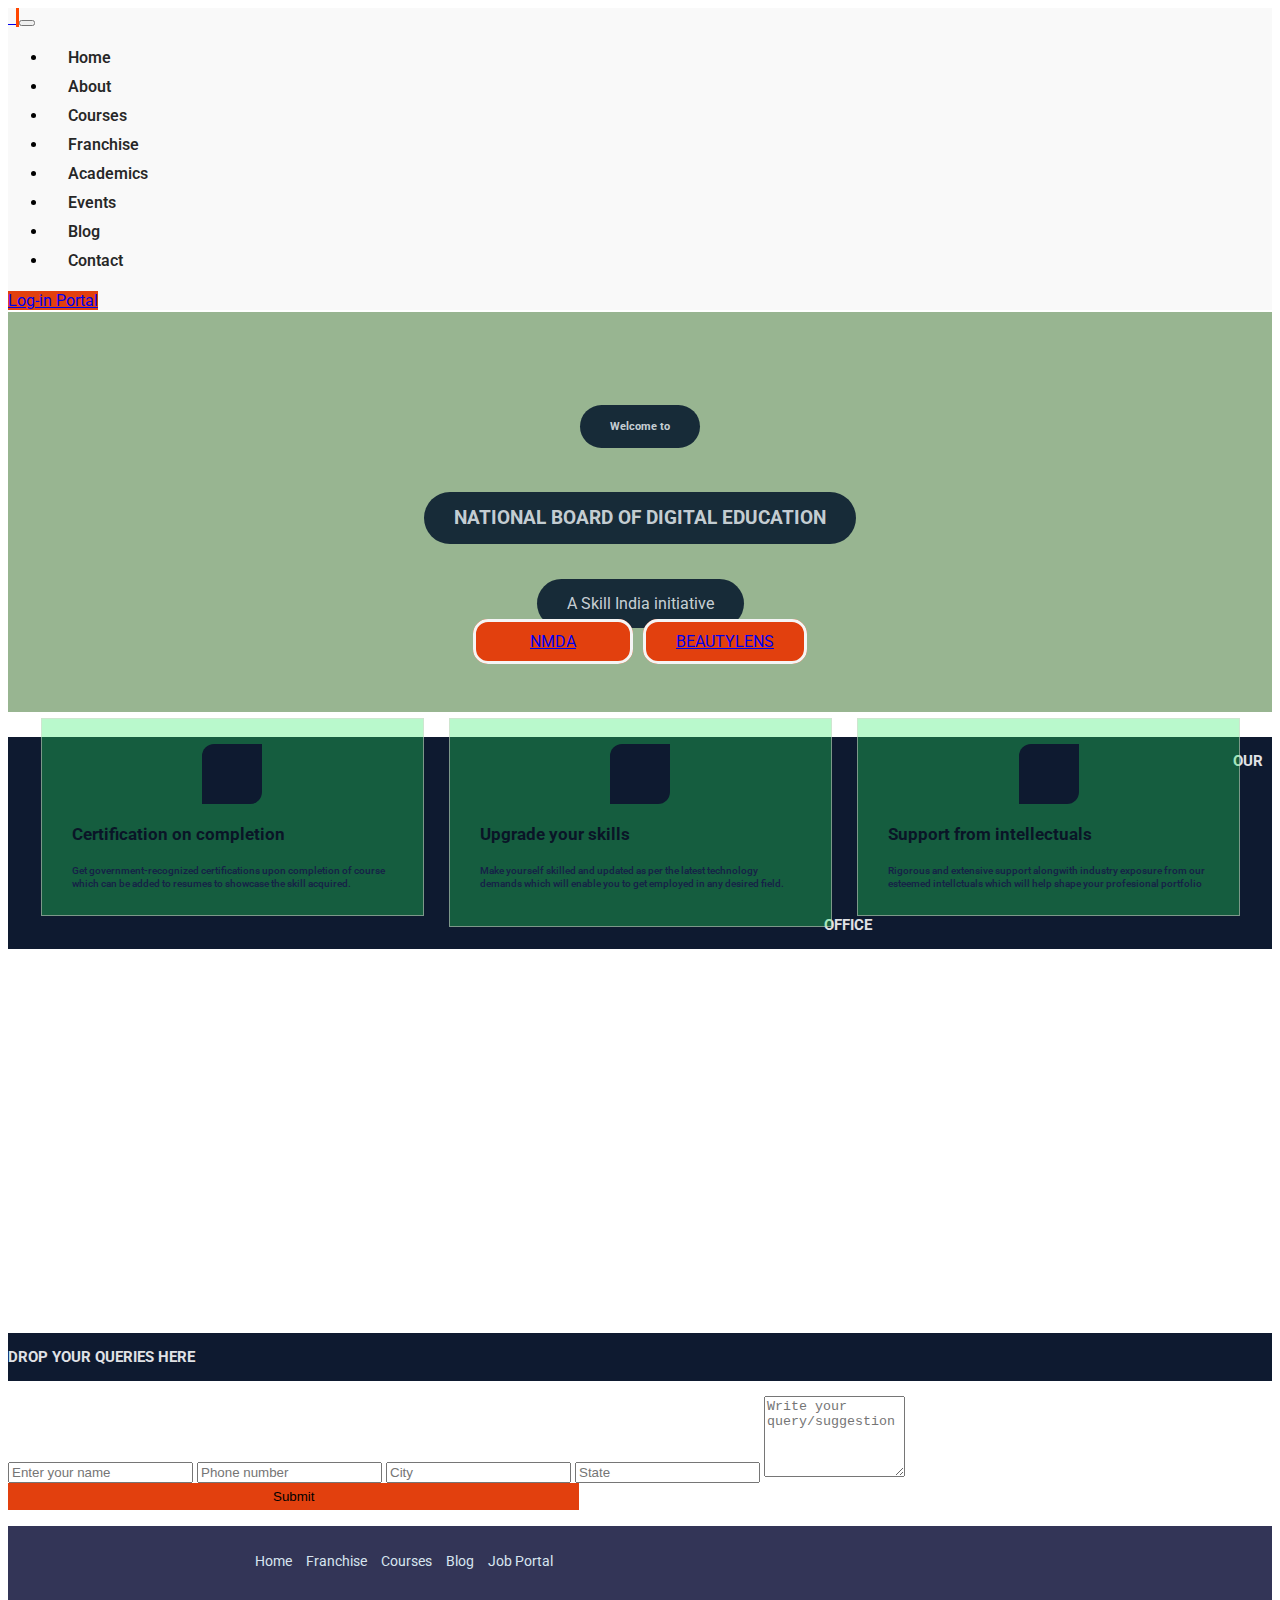
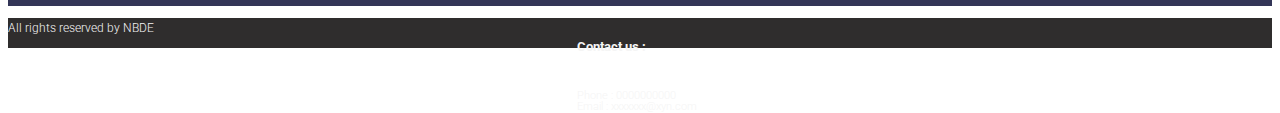
==== index.html @ f643045c "Add files via upload" ====
<!doctype html>
<html lang="en">

<head>
  <!-- Required meta tags -->
  <meta charset="utf-8">
  <meta name="viewport" content="width=device-width, initial-scale=1">

  <!-- fonts -->
  <link
    href="https://fonts.googleapis.com/css2?family=Roboto:ital,wght@0,100;0,300;0,400;0,500;0,700;1,100;1,300;1,400;1,500;1,700&family=Rubik:ital,wght@0,300;0,400;0,500;0,600;1,300;1,400;1,500&display=swap"
    rel="stylesheet">

  <link rel="stylesheet" href="https://cdnjs.cloudflare.com/ajax/libs/font-awesome/5.14.0/css/all.min.css"
    integrity="sha512-1PKOgIY59xJ8Co8+NE6FZ+LOAZKjy+KY8iq0G4B3CyeY6wYHN3yt9PW0XpSriVlkMXe40PTKnXrLnZ9+fkDaog=="
    crossorigin="anonymous" />


  <!-- Bootstrap CSS -->
  <link rel="stylesheet" href="https://stackpath.bootstrapcdn.com/bootstrap/5.0.0-alpha1/css/bootstrap.min.css"
    integrity="sha384-r4NyP46KrjDleawBgD5tp8Y7UzmLA05oM1iAEQ17CSuDqnUK2+k9luXQOfXJCJ4I" crossorigin="anonymous">

  <link rel="stylesheet" href="style.css">


  <title>NBDE-A SKILL INDIA INITIATIVE</title>

</head>

<body>

  <nav class="navbar navbar-expand-lg navbar-light top-menu bg align-items-center">
    <div class="container-fluid">
      <a class="navbar-brand " href="#">
        <img class="img-cl" src="images/dd.png" alt="">
        <img class="img-cl img2" src="images/NBDE.png" alt="">


      </a>


      <button class="navbar-toggler" type="button" data-toggle="collapse" data-target="#navbarSupportedContent"
        aria-controls="navbarSupportedContent" aria-expanded="false" aria-label="Toggle navigation">
        <span class="navbar-toggler-icon"></span>
      </button>


      <div class="collapse navbar-collapse" id="navbarSupportedContent">

        <ul class="navbar-nav ml-auto menu1">
          <li><a href="#">Home</a></li>
          <li><a href="#">About</a></li>
          <li><a href="#">Courses</a></li>
          <li><a href="#">Franchise</a></li>
          <li><a href="#">Academics</a></li>
          <li><a href="#">Events</a></li>
          <li><a href="#">Blog</a></li>
          <li><a href="#">Contact</a></li>
        </ul>

        <div class="header-login d-flex ">
          <div class="login">

            <a href="#" class="btn btn-primary">Log-in Portal</a>
          </div>
        </div>



      </div>
    </div>
  </nav>

  <!-- banner section  -->

  <div class="banner-section shadow p-1 mb-4  ">

    <div class="banner-info">

      <h6 class="b-style">Welcome to</h6>
      <h3 class="b-style">NATIONAL BOARD OF DIGITAL EDUCATION</h3>
      <P class="b-style">A Skill India initiative </P>

    </div>

    <div class="banner-button">

      <li><a href="#" class="btn btn-primary b1">NMDA</a></li>
      <li><a href="#" class="btn btn-primary">BEAUTYLENS</a></li>

    </div>

  </div>


  <!-- Services Section -->
  <div class="services clearfix text-center">
    <div class="fixed">
      <div class="service-item">
        <span> <i class="fas fa-certificate"></i></span>
        <h4>Certification on completion</h4>
        <p>Get government-recognized certifications upon completion of course which can be added to resumes to
          showcase the skill acquired.</p>
      </div>
      <div class="service-item s2">
        <span><i class="fas fa-lightbulb"></i></span>
        <h4>Upgrade your skills</h4>
        <p>Make yourself skilled and updated as per the latest technology demands which will enable you to get
          employed in any desired field.</p>
      </div>
      <div class="service-item s3">
        <span><i class="far fa-comment-dots"></i></span>
        <h4>Support from intellectuals</h4>
        <p> Rigorous and extensive support alongwith industry exposure from our esteemed intellctuals which will help
          shape your
          profesional portfolio </p>
      </div>
    </div>
  </div>

  <!-- company address and contact form -->

  <div class="contact-map-section mb-4">
    <div class="container-fluid">
      <div class="row">
        <div class="col-lg-6">
          <div class="map-part text-center mt-4">
            <h4 class="border"> OUR OFFICE </h4>
            <map name=""class="m"> <iframe
                src="https://www.google.com/maps/embed?pb=!1m18!1m12!1m3!1d3619.5638315247966!2d93.06848989999999!3d24.8787423!2m3!1f0!2f0!3f0!3m2!1i1024!2i768!4f13.1!3m3!1m2!1s0x374faad4ff902421%3A0x40eff17e2196d9f3!2sSarkar%20Digital%20Education!5e0!3m2!1sen!2sin!4v1600941499332!5m2!1sen!2sin"
                width="580" height="345" frameborder="0" style="border:0;" allowfullscreen="" aria-hidden="false"
                tabindex="0"></iframe></map>
          </div>

        </div>
        <div class="col-lg-6">
          <div class="contact-part mt-4 text-center">
            <h4 class="border">DROP YOUR QUERIES HERE</h4>
            <form action="#" class="">
              <input type="text" name="" id="" class="form-control mb-1" placeholder="Enter your name">
              <input type="number" class="form-control mb-1" placeholder="Phone number">
              <input type="text" class="form-control mb-1" placeholder="City">
              <input type="text" class="form-control mb-1" placeholder="State">

              <textarea type="textarea" rows="5" cols="15" class="form-control mb-1"
                placeholder="Write your query/suggestion"></textarea>
                
              <input type="submit" class="btn btn-primary mt-1 sb  ">
            </form>
          </div>

        </div>
      </div>
    </div>
  </div>







  <!-- footer section -->

  <div class="footer-section">
    <div class="container-fluid ">

      <div class="row row1">
        <div class="col-lg-6 w-50 ">
          <div class="footer-menu">
            <ul>
              <li><a href="#">Home</a></li>
              <li><a href="#">Franchise</a></li>
              <li><a href="#">Courses</a></li>
              <li><a href="#">Blog</a></li>
              <li><a href="#">Job Portal</a></li>
            </ul>
          </div>



        </div>
        <div class="col-lg-6 w-50">
          <div class="footer-contact">
            <h6>Contact us :</h6>
            <p>Phone : 0000000000</p>
            <p>Email : xxxxxxx@xyn.com</p>

          </div>


        </div>
      </div>
      <div class="row row2">
        <div class="footer-end text-center p-1 ">
          <p> All rights reserved by NBDE</p>

        </div>
      </div>
    </div>

  </div>



















  <!-- Optional JavaScript -->
  <!-- Popper.js first, then Bootstrap JS -->
  <script src="https://cdn.jsdelivr.net/npm/popper.js@1.16.0/dist/umd/popper.min.js"
    integrity="sha384-Q6E9RHvbIyZFJoft+2mJbHaEWldlvI9IOYy5n3zV9zzTtmI3UksdQRVvoxMfooAo"
    crossorigin="anonymous"></script>
  <script src="https://stackpath.bootstrapcdn.com/bootstrap/5.0.0-alpha1/js/bootstrap.min.js"
    integrity="sha384-oesi62hOLfzrys4LxRF63OJCXdXDipiYWBnvTl9Y9/TRlw5xlKIEHpNyvvDShgf/"
    crossorigin="anonymous"></script>
</body>

</html>
---- style.css ----
body,p,span{
    font-family: 'Roboto', sans-serif;
}

h1,h2,h3,h4,h5,h6,a{
    font-family: 'Roboto', sans-serif;
}

.img-cl{
   max-width: 30%;
    
}


/* custom styling */


.navbar-brand{
    border-right: 3px solid orangered;

}

.top-menu .container-fluid{

    max-width: 1480px;
    
}

ul.menu1{}

ul.menu1 li{}
ul.menu1 li a{
text-decoration: none;
display: inline-block;
padding: 5px 20px;
font-weight: 600;
color: rgba(0, 0, 0, 0.856);

}
ul.menu1 li a:hover{

   color: rgba(243, 61, 6, 0.952);
}


.header-login{
    width: 200px;
    margin-right: -16px;
}
.login{
    width: 114px;
}

.bg{
    background-color: rgba(241, 241, 241, 0.411);
}

body .btn-primary{
    background-color: rgb(226, 64, 14);
    border: rgb(226, 64, 14);
}



/* Banner/slider section */

.banner-section{
    margin-top: 2px;


    height: 400px;
    background-color: rgba(59, 114, 46, 0.527);
    background-image: url(images/b1.jpg);
    background-size: cover;
    background-blend-mode: darken;
    /* box-shadow: 0px 3px 5px 6px rgb(145, 214, 161); */
    animation: slider 15s infinite linear;
   
}

@keyframes slider{
    0%{background-image: url(./images/b1.jpg); }
    35%{background-image: url(./images/b2.jpg); }
    70%{ background-image: url(./images/b3.jpg);}
}

.banner-info{
    height: 400px;
    display: flex;
    flex-direction: column;
    align-items: center;
    justify-content: center;

}
.banner-button{
        list-style: none;
        text-align: center;
        
       
        
    }

.banner-button li{
    display: inline;
    position: relative;
    bottom: 80px;
    padding: 0px 3px;
    
    
}
.banner-button li a{

    padding: 10px 30px;
    border: 3px solid whitesmoke;
    border-radius: 15px;
    
   
}
.banner-button li a:hover{

    background-color: #f6f4f3a1;
    color: rgb(25, 45, 100);
    transition: 0.2s;
    font-weight: 500;
  
    transform: scaleY(1.09);
}

li a.b1{
    padding: 10px 54px;
}



.b-style{
    padding: 15px 30px ;
    border-radius: 50px;
    background: rgba(4, 22, 42, 0.87) ;
    color: rgba(228, 234, 238, 0.87);

}



/* Services section */
.services{
    position: relative;
    left: 20px;
    margin-top: 0.5%;
    margin-bottom:2%;
    }
    .service-item{
        background:#24eb6052;
     
        float: left;
        width: 30.3%;
        border: 1px solid rgba(228, 211, 211, 0.5);
        padding: 25px 30px;
        box-sizing: border-box;
        margin: 0% 1%;
        color: rgba(10, 23, 47, 0.89);
        
    }

    .s2{
        padding-bottom: 36px;
    }
    
    .service-item p{
        font-size: 10px;
        line-height: 13px;
        margin: 0px 0px;
        font-weight: 550;
        color: rgb(21, 33, 71);
    }
    .service-item span{
        background: rgb(14, 26, 48);
        display: block;
        width: 60px;
        height: 60px;
        line-height: 60px;
        margin: auto;
        color: rgb(255, 255, 255);
        border-radius: 20% 0%;
       font-size: 40px;
       
    }
    
    .service-item h4{
        
        margin: 20px 0px;
        font-size: 17px;
        
        color: rgb(10, 21, 39);
        
    }


    /* footer section */

  .row1{
      background-color: rgba(16, 19, 58, 0.856);
      height: 80px;
      margin-bottom: 2px;
  }
  
  
    .footer-menu{

   }
   .footer-menu ul{
       list-style: none;
       position: relative;
       left: 16%;
   }
   .footer-menu ul li{
       display: inline-block;
     
      
   }
   .footer-menu ul li a{
       text-decoration: none;
       display: block;
       color: rgb(216, 229, 240);
       font-size: 14px;
       padding: 5px 5px;
       line-height: 60px;
       
   }
   .footer-menu ul li a:hover{
        color: white;
        font-weight: 300;
   }


   .footer-contact{
       color: whitesmoke;
       text-align: start;
    
   }
   .footer-contact h6{
       font-size: 13px;
       line-height: 3;
       position: relative;
       left: 45%;
       bottom: 8%;
       
   }
   .footer-contact p{
    position: relative;
    left: 45%;
        font-weight: 300;
        font-size: 11px;
        line-height: 0px;
   }

   .row2{
       background-color: rgb(47, 45, 45);
       height: 30px;

   }

   .footer-end{
       color: whitesmoke;
       font-size: 12px;
       font-weight: 300;
       line-height: 20px;
   }

   .border{
   
    color: rgb(224, 226, 230);
    padding: 15px 0px;
    margin-bottom: 15px;
    background-color: rgb(14, 26, 48);
    font-size: 15px;

   }

.contact-part{
     

   }

   .sb{
       padding: 6px 265px;
       transition: 0.5s;
   }

   .sb:hover{
       background-color: rgb(19, 25, 54);
   }
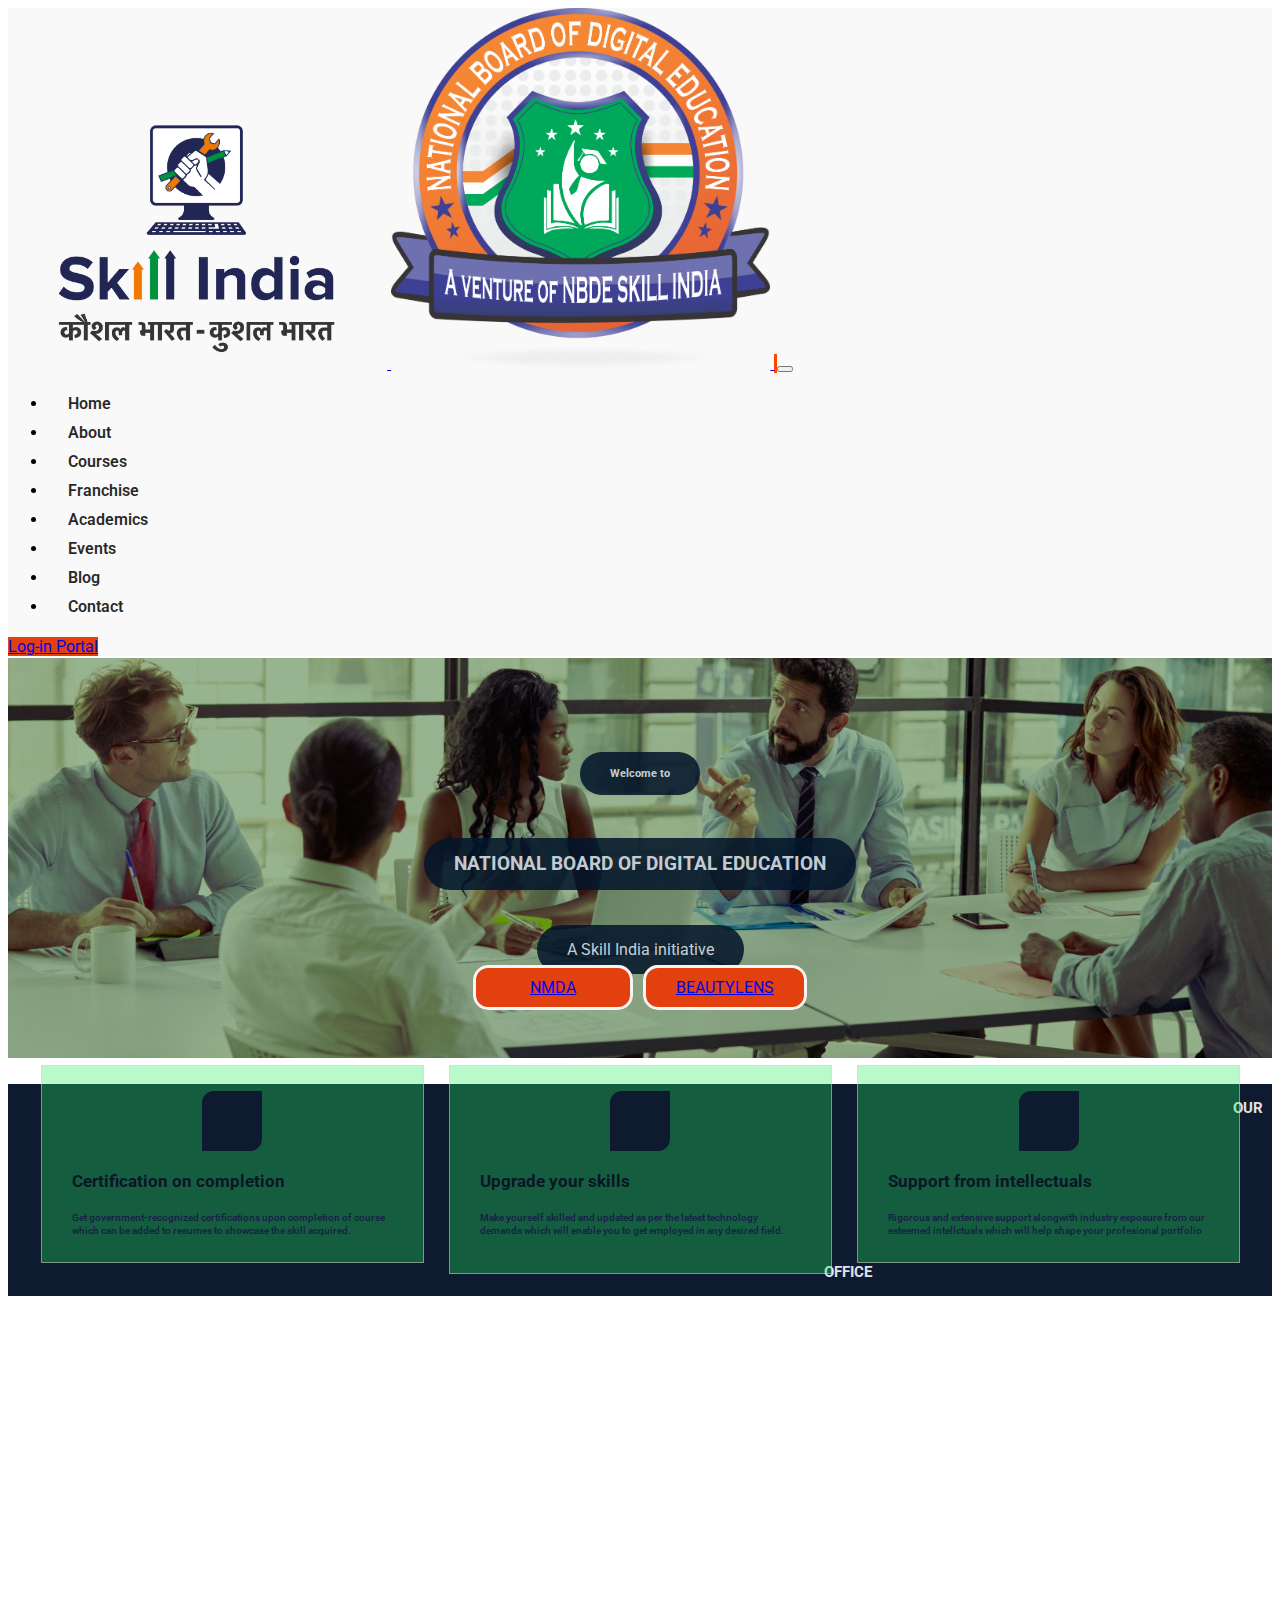
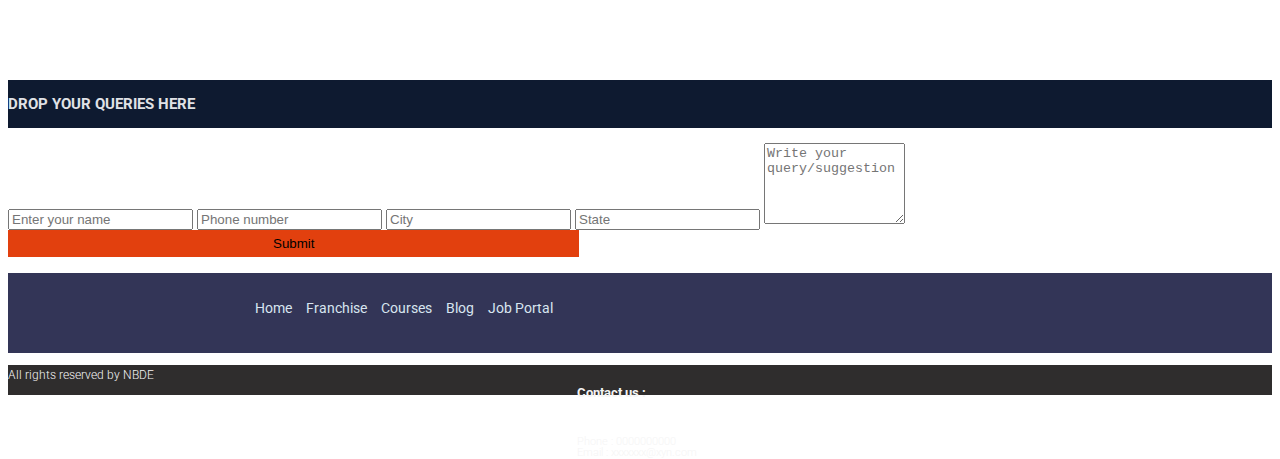
==== commit 43ed9a4c: "Adding Back-end Code and sanitising other front-end assets in the repository" ====
--- a/index.html
+++ b/index.html
@@ -48,7 +48,7 @@
       <div class="collapse navbar-collapse" id="navbarSupportedContent">
 
         <ul class="navbar-nav ml-auto menu1">
-          <li><a href="#">Home</a></li>
+          <li><a href="index.html">Home</a></li>
           <li><a href="#">About</a></li>
           <li><a href="#">Courses</a></li>
           <li><a href="#">Franchise</a></li>
@@ -61,7 +61,7 @@
         <div class="header-login d-flex ">
           <div class="login">
 
-            <a href="#" class="btn btn-primary">Log-in Portal</a>
+            <a class="btn btn-primary" href="login.php">Log-in Portal</a>
           </div>
         </div>
 
--- a/style.css
+++ b/style.css
@@ -80,10 +80,16 @@
    
 }
 
-@keyframes slider{
-    0%{background-image: url(./images/b1.jpg); }
-    35%{background-image: url(./images/b2.jpg); }
-    70%{ background-image: url(./images/b3.jpg);}
+@keyframes slider {
+    0% {
+        background-image: url(images/b1.jpg);
+    }
+    35% {
+        background-image: url(images/b2.jpg);
+    }
+    70% {
+        background-image: url(images/b3.jpg);
+    }
 }
 
 .banner-info{
